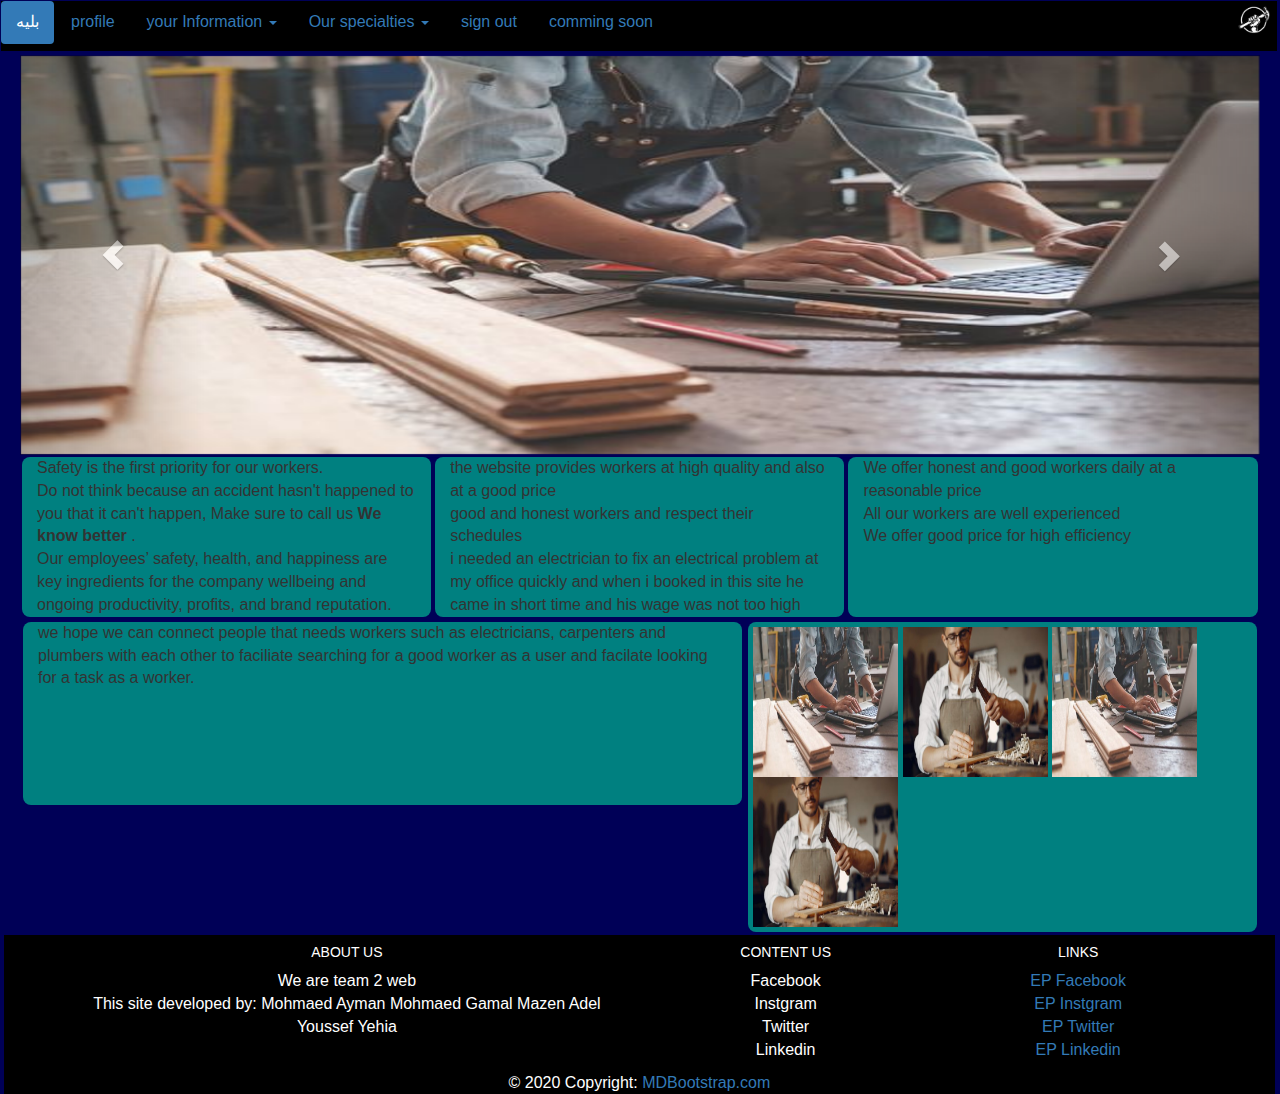
==== index.html @ 228325eb "booking progress" ====
<!doctype html>
   <html class="no-js" lang=""> 
    <head>
        <meta charset="utf-8">
        <meta http-equiv="X-UA-Compatible" content="IE=edge,chrome=1">
        <title>بلية</title>
        <meta name="description" content="www.bleah.com">
        <meta name="viewport" content="width=device-width, initial-scale=1">
        <link rel="apple-touch-icon" href="apple-touch-icon.png">
        <link rel="stylesheet" href="css/bootstrap.min.css">
        <link rel="stylesheet" href="css/style.css">
        <link rel="stylesheet" href="css/bootstrap-theme.min.css">
        <link rel="stylesheet" href="css/main.css">

        <script src="js/vendor/modernizr-2.8.3-respond-1.4.2.min.js"></script>
    </head>
<body>
  <!--navs-->
 <ul class="nav nav-pills">
  <li role="presentation" class="active"><a href="#">بليه</a></li>
  <li role="presentation"><a href="#">profile <output></output></a></li>

  <li role="presentation" class="dropdown"> <!--drop down-->
    <a class="dropdown-toggle" data-toggle="dropdown" href="#" role="button" aria-haspopup="true" aria-expanded="false">
      your Information <span class="caret"></span>
    </a>
    <ul class="dropdown-menu"> <!--drop down menu-->
      <li> <img src="images/User photo.jpeg" width="30" height="30" class="d-inline-block align-top" alt="username"> UserName:      </a></li>
      <li> <img src="images/User photo.jpeg" width="30" height="30" class="d-inline-block align-top" alt="Password"> Password:*********</a></li>
      <li><a href="#">History</a></li>
    </ul>

  <li role="presentation" class="dropdown"> <!--drop down-->
    <a class="dropdown-toggle" data-toggle="dropdown" href="#" role="button" aria-haspopup="true" aria-expanded="false">
      Our specialties <span class="caret"></span>
    </a>
    <ul class="dropdown-menu"> <!--drop down menu-->
     <li> <a href="carpenter.html" target="_blank" > Carpentry </a></li>
     <li> <a href="plumber.html" target="_blank" > Plumbing </a></li>
     <li> <a href="electrcian.html" target="_blank" > Electrician </a></li>
     <li> <a href="builder.html" target="_blank" > builder </a></li>
    </ul>
  <li role="presentation"><a href="Sign in.html">sign out <output></output></a></li>
  <li>
    <a class="nav-link disabled" href="#" tabindex="-1" aria-disabled="true">comming soon</a>
  </li>
  <img src="images/logo.png" alt="logo" class="logo">
 </ul> <!--end nav bar-->
<!-- carousel--> 
<div id="carousel_1" class="carousel slide  col-xs-12" data-ride="carousel">
  <!-- Wrapper for slides -->
  <div class="carousel-inner carousel" role="listbox">
    <div class="item active">
      <img src="images/image1.jpg" alt="..." class="image">
    </div>
    <div class="item">
      <img src="images/image2.jpg" alt="..." class="image">
    </div>
    <div class="item">
      <img src="images/image3.jpg" alt="..." class="image">
    </div>
  <!-- Controls -->
  <a class="left carousel-control" href="#carousel_1" role="button" data-slide="prev">
    <span class="glyphicon glyphicon-chevron-left" aria-hidden="true"></span>
    <span class="sr-only">Previous</span>
  </a>
  <a class="right carousel-control" href="#carousel_1" role="button" data-slide="next">
    <span class="glyphicon glyphicon-chevron-right" aria-hidden="true"></span>
    <span class="sr-only">Next</span>
  </a>
</div>
<div> <!--page content-->
<section class="safety col-xs-3 s1" >
  Safety is the first priority for our workers. <br>
  Do not think because an accident hasn't happened to you that it can't happen, Make sure to call us <b> We know better </b>.<br>
  Our employees’ safety, health, and happiness are key ingredients for the company wellbeing and ongoing productivity, profits, and brand reputation.

</section>
<section class="user_exp col-xs-3 s1">
  the website provides workers at high quality and also at a good price
  <br>
  good and honest workers and respect their schedules
  <br>
  i needed an electrician to fix an electrical problem at my office quickly and when i booked in this site he came in short time and his wage was not too high
  
</section>
<section class="benfits col-xs-3 s1">
  We offer honest and good workers daily at a reasonable price <br>
  All our workers are well experienced <br>
  We offer good price for high efficiency <br>
  <br> <br> <br>
 
</section>
<section class="col-xs-6 s2" >
  we hope we can connect people that needs workers such as  electricians, carpenters and plumbers
  with each other to faciliate searching for a good worker as a user and facilate looking for a task as a worker.<br><br><br><br><br><br> 
</section>
<section class="col-xs-5 s3" >
  <img src="images/image1.jpg" alt="Carpenter" class="image" height="120px" width="120px">
  <img src="images/image2.jpg" alt="Carpenter" class="image" height="120px" width="120px">
  <img src="images/image1.jpg" alt="Carpenter" class="image" height="120px" width="120px">
  <img src="images/image2.jpg" alt="Carpenter" class="image" height="120px" width="120px">

</section>
</div>
<!-- Footer -->
<footer class="bg-light text-center text-lg-start footer col-xs-12">
  <!-- Grid container -->
  <div class="container p-4">
    <!--Grid row-->
    <div class="row">
      <!--Grid column-->
      <div class="col-lg-6 col-md-12 mb-4 mb-md-0">
        <h5 class="text-uppercase">About us</h5>

        <p>
          We are team 2 web <br>
          This site developed by:
          Mohmaed Ayman 
          Mohmaed Gamal
          Mazen Adel 
          Youssef Yehia 
        </p>
      </div>
      <!--Grid column-->

      <!--Grid column-->
      <div class="col-lg-3 col-md-6 mb-4 mb-md-0">
        <h5 class="text-uppercase">Content us</h5>

        <ul class="list-unstyled mb-0">
          <li class="text-dark">
            Facebook
          </li>
          <li class="text-dark">
            Instgram
          </li>
          <li class="text-dark">
            Twitter
          </li>
          <li class="text-dark">
           Linkedin
          </li>
        </ul>
      </div>
      <!--Grid column-->

      <!--Grid column-->
      <div class="col-lg-3 col-md-6 mb-4 mb-md-0">
        <h5 class="text-uppercase mb-0">Links</h5>

        <ul class="list-unstyled">
          <li>
            <a href="https://www.facebook.com/Energia.Powered" target="_blank" class="text-dark">EP Facebook</a>
          </li>
          <li>
            <a href="https://www.instagram.com/energia.powered/?fbclid=IwAR1moLkjzfi2aq-xcdzWDclhKrVwkK8ukmv_k-6OnFuquRttloPzNG8AyZA" target="_blank" class="text-dark">EP Instgram</a>
          </li>
          <li>
            <a href="https://twitter.com/Energia_Powered?fbclid=IwAR32YRMbs3cCd4MhuRlnc6WKO5zk7wq3ntKbQWxp2Y4pCMOHPwoel1V16YU" target="_blank" class="text-dark">EP Twitter</a>
          </li>
          <li>
            <a href="https://www.linkedin.com/company/energiapowered/?fbclid=IwAR0dsP3boMwf7fpkGSDF7Jvu0dznEMnwcWSrIWxuc3-N-6U8J7nb_grwETk" target="_blank" class="text-dark">EP Linkedin</a>
          </li>
        </ul>
      </div>
      <!--Grid column-->
    </div>
    <!--Grid row-->
  </div>
  <!-- Grid container -->

  <!-- Copyright -->
  <div class="text-center p-3" style="background-color: rgba(0, 0, 0, 0.2);">
    © 2020 Copyright:
    <a class="text-dark" href="https://mdbootstrap.com/">MDBootstrap.com</a>
  </div>
  <!-- Copyright -->
</footer>
<!-- Footer -->
    </div> <!-- /container -->       
       <script src="//ajax.googleapis.com/ajax/libs/jquery/1.11.2/jquery.min.js"></script>
        <script>window.jQuery || document.write('<script src="js/vendor/jquery-1.11.2.min.js"><\/script>')</script>

        <script src="js/vendor/bootstrap.min.js"></script>

        <script src="js/main.js"></script>

        <!-- Google Analytics: change UA-XXXXX-X to be your site's ID. -->
        <script>
            (function(b,o,i,l,e,r){b.GoogleAnalyticsObject=l;b[l]||(b[l]=
            function(){(b[l].q=b[l].q||[]).push(arguments)});b[l].l=+new Date;
            e=o.createElement(i);r=o.getElementsByTagName(i)[0];
            e.src='//www.google-analytics.com/analytics.js';
            r.parentNode.insertBefore(e,r)}(window,document,'script','ga'));
            ga('create','UA-XXXXX-X','auto');ga('send','pageview');
        </script>
    </body>
</html>
---- css/style.css ----
body{
    padding: 5px;
    font-size: medium;
    background-color:rgb(0, 0, 87);
}
.nav {background-color:black;  position: relative; bottom: 4px; right: 4px; width: 100.5%;}
.carousel-inner > .item > img {
    width:100%;
    height:400px;
    padding: 1px;
  }

.image {
    height: 150px;
    width: 145px;
}

.logo {
    height: 40px;
    float: right
    ;
}
.footer { 
    background-color:black;
    color: white;
    text-align: center;
    width:102.5% ;
    position: relative; right: 1.3%;
}
.s1 {background-color: teal; border-radius: 8px; margin: 2px; width: 33%;}
.s2 {background-color: teal; border-radius: 8px; margin: 3px; width: 58%; }
.s3 {background-color: teal; border-radius: 8px; margin: 3px; width: 41%; padding: 5px;}

.user {
    position: relative; bottom:380%; right: 35%;
}
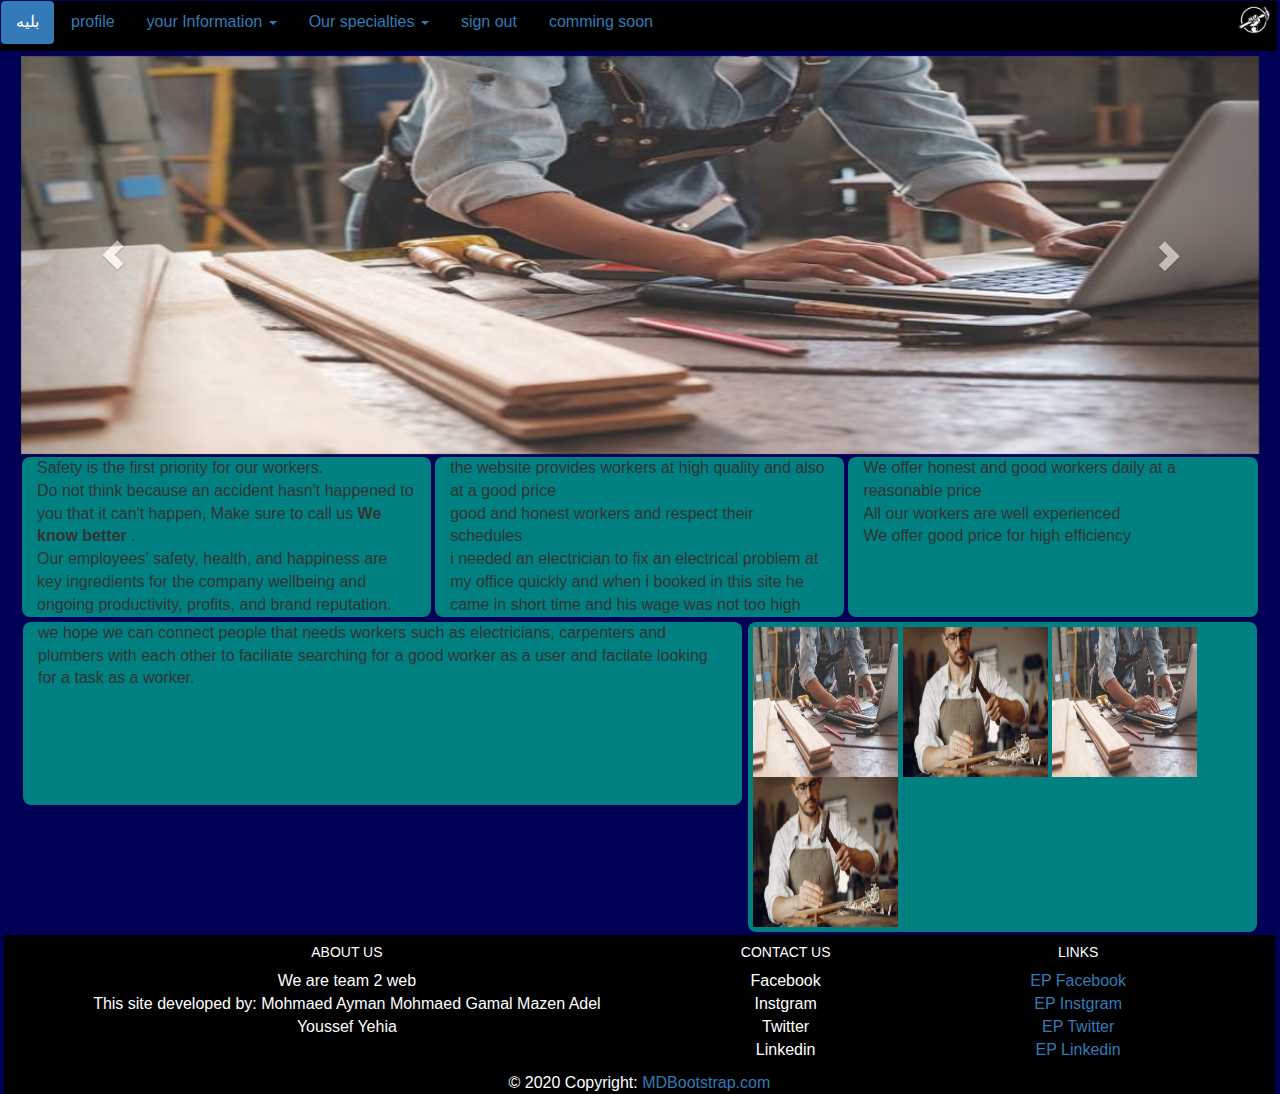
==== commit 1ac86888: "progress" ====
--- a/index.html
+++ b/index.html
@@ -126,7 +126,7 @@
 
       <!--Grid column-->
       <div class="col-lg-3 col-md-6 mb-4 mb-md-0">
-        <h5 class="text-uppercase">Content us</h5>
+        <h5 class="text-uppercase">Contact us</h5>
 
         <ul class="list-unstyled mb-0">
           <li class="text-dark">
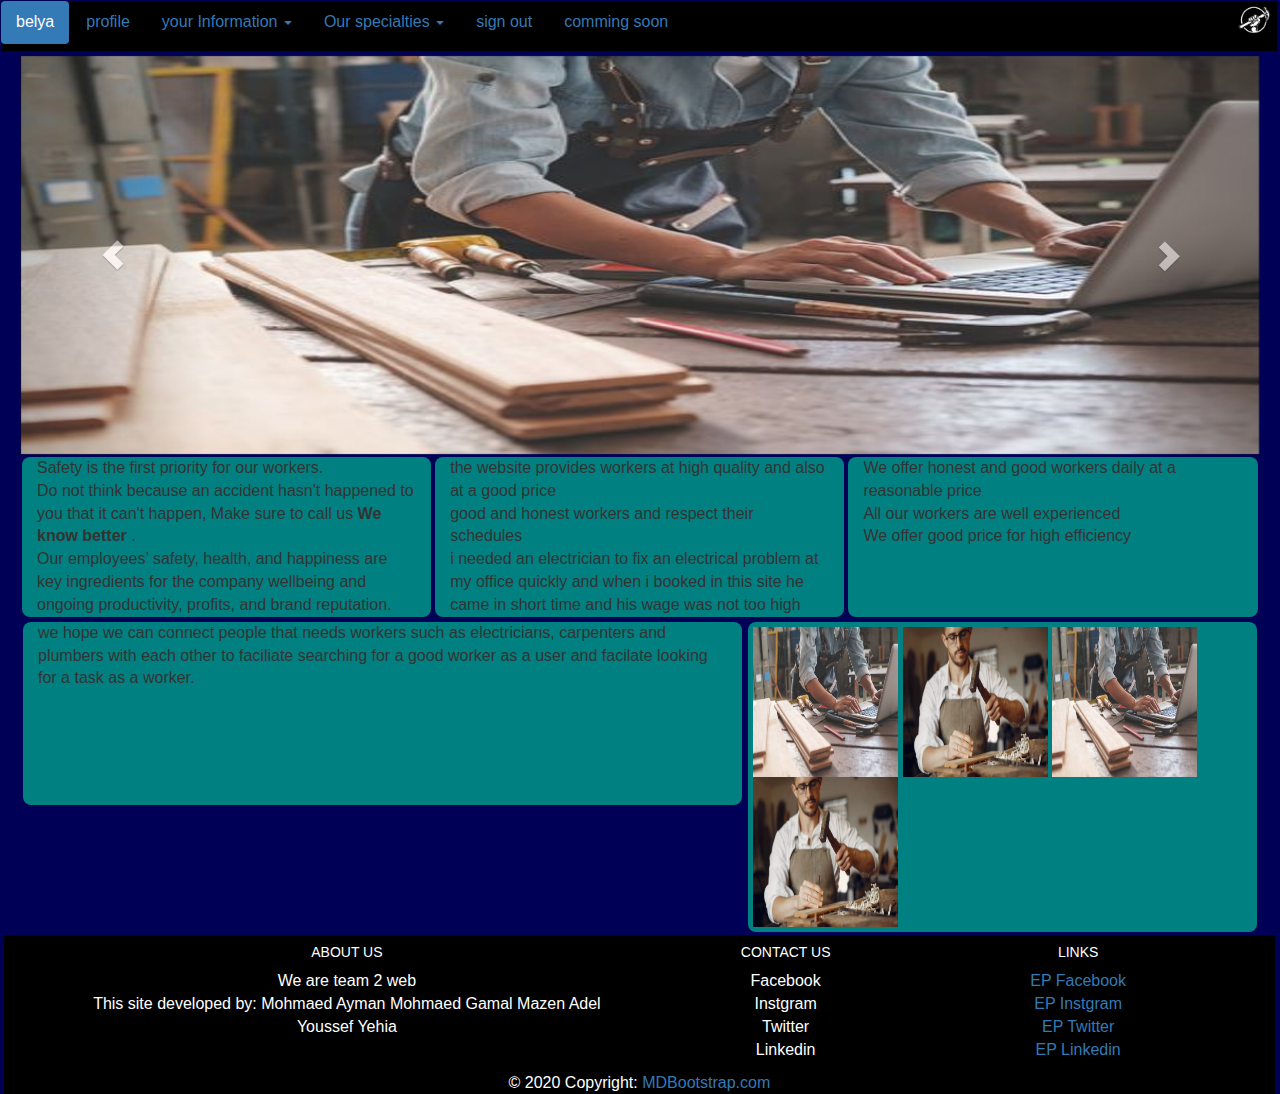
==== commit 9563b630: "belya" ====
--- a/index.html
+++ b/index.html
@@ -17,7 +17,7 @@
 <body>
   <!--navs-->
  <ul class="nav nav-pills">
-  <li role="presentation" class="active"><a href="#">بليه</a></li>
+  <li role="presentation" class="active"><a href="#">belya</a></li>
   <li role="presentation"><a href="#">profile <output></output></a></li>
 
   <li role="presentation" class="dropdown"> <!--drop down-->
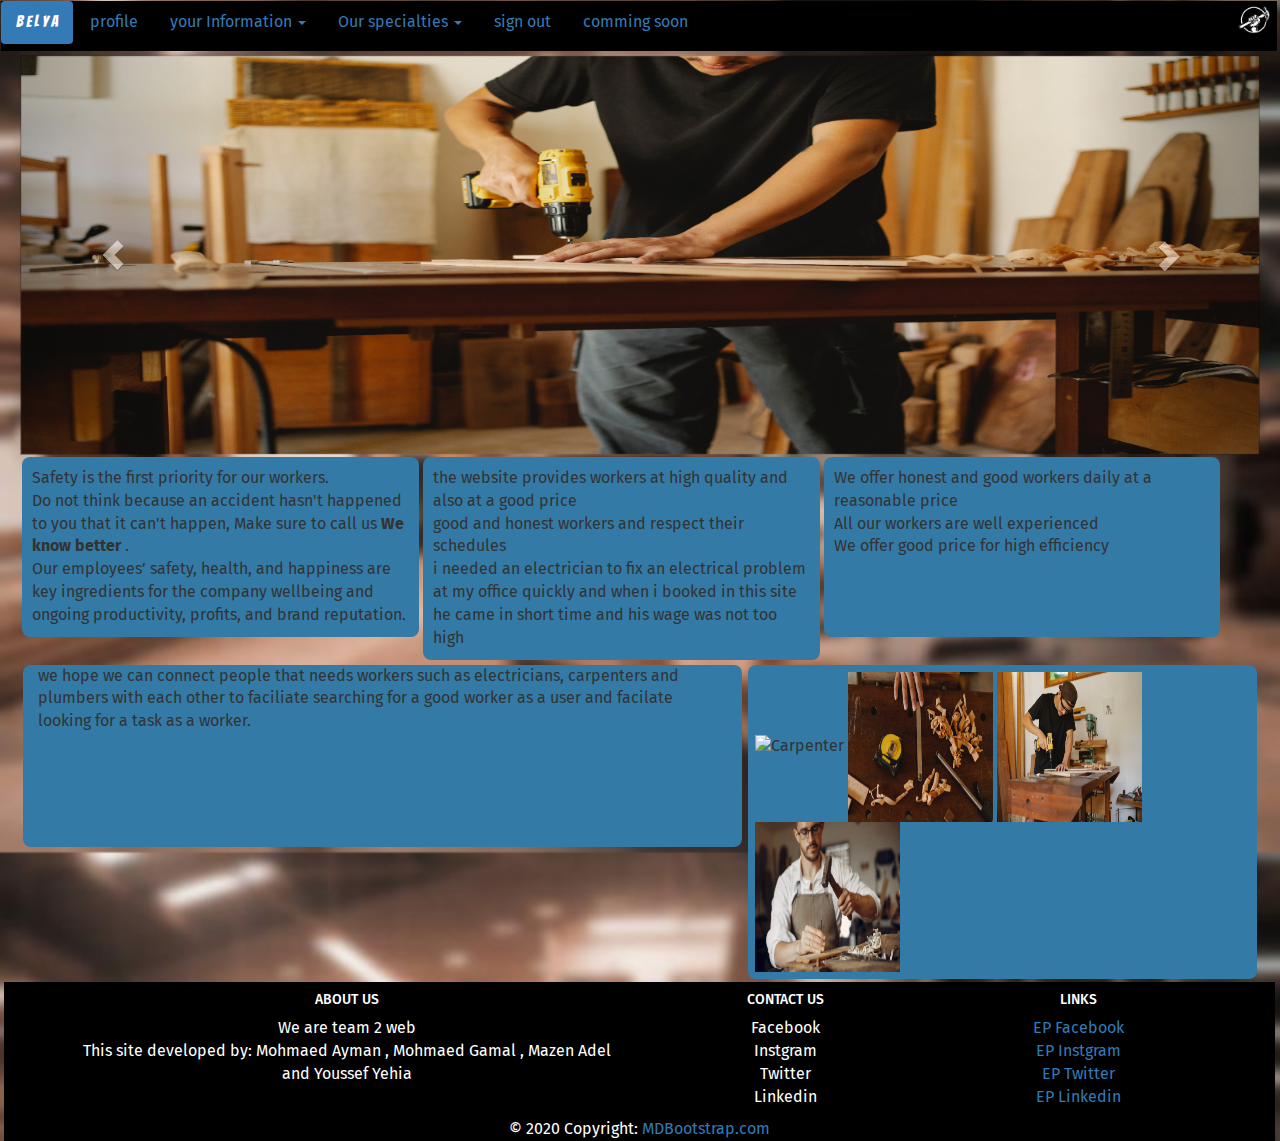
==== commit d1ae536a: "book button" ====
--- a/index.html
+++ b/index.html
@@ -3,21 +3,23 @@
     <head>
         <meta charset="utf-8">
         <meta http-equiv="X-UA-Compatible" content="IE=edge,chrome=1">
-        <title>بلية</title>
-        <meta name="description" content="www.bleah.com">
+        <title>Belya</title>
+        <meta name="description" content="www.belya.com">
+        <link rel="shortout icon" type="image/x-icon" href="images/logo.jpg">
         <meta name="viewport" content="width=device-width, initial-scale=1">
         <link rel="apple-touch-icon" href="apple-touch-icon.png">
         <link rel="stylesheet" href="css/bootstrap.min.css">
         <link rel="stylesheet" href="css/style.css">
         <link rel="stylesheet" href="css/bootstrap-theme.min.css">
         <link rel="stylesheet" href="css/main.css">
-
+        <link href="https://fonts.googleapis.com/css2?family=Bangers&display=swap" rel="stylesheet">
+        <link href="https://fonts.googleapis.com/css2?family=Fira+Sans:ital@1&display=swap" rel="stylesheet">
         <script src="js/vendor/modernizr-2.8.3-respond-1.4.2.min.js"></script>
     </head>
 <body>
   <!--navs-->
  <ul class="nav nav-pills">
-  <li role="presentation" class="active"><a href="#">belya</a></li>
+  <li role="presentation" class="active title"><a href="#">b e l y a</a></li>
   <li role="presentation"><a href="#">profile <output></output></a></li>
 
   <li role="presentation" class="dropdown"> <!--drop down-->
@@ -40,7 +42,7 @@
      <li> <a href="electrcian.html" target="_blank" > Electrician </a></li>
      <li> <a href="builder.html" target="_blank" > builder </a></li>
     </ul>
-  <li role="presentation"><a href="Sign in.html">sign out <output></output></a></li>
+  <li role="presentation"><a href="Sign in (index).html">sign out <output></output></a></li>
   <li>
     <a class="nav-link disabled" href="#" tabindex="-1" aria-disabled="true">comming soon</a>
   </li>
@@ -51,13 +53,22 @@
   <!-- Wrapper for slides -->
   <div class="carousel-inner carousel" role="listbox">
     <div class="item active">
-      <img src="images/image1.jpg" alt="..." class="image">
+      <img src="images/slid.jpg" alt="carpenter" class="image">
     </div>
     <div class="item">
-      <img src="images/image2.jpg" alt="..." class="image">
+      <img src="images/slid1.jpg" alt="carpenter" class="image">
     </div>
     <div class="item">
-      <img src="images/image3.jpg" alt="..." class="image">
+      <img src="images/slid2.jpg" alt="carpenter" class="image">
+    </div>
+    <div class="item">
+      <img src="images/slid 3.jpg" alt="carpenter" class="image">
+    </div>
+    <div class="item">
+      <img src="images/slid4.jpg" alt="plumber" class="image">
+    </div>
+    <div class="item">
+      <img src="images/slid5.jpg" alt="electrcian" class="image">
     </div>
   <!-- Controls -->
   <a class="left carousel-control" href="#carousel_1" role="button" data-slide="prev">
@@ -94,12 +105,13 @@
 <section class="col-xs-6 s2" >
   we hope we can connect people that needs workers such as  electricians, carpenters and plumbers
   with each other to faciliate searching for a good worker as a user and facilate looking for a task as a worker.<br><br><br><br><br><br> 
+  
 </section>
 <section class="col-xs-5 s3" >
-  <img src="images/image1.jpg" alt="Carpenter" class="image" height="120px" width="120px">
-  <img src="images/image2.jpg" alt="Carpenter" class="image" height="120px" width="120px">
-  <img src="images/image1.jpg" alt="Carpenter" class="image" height="120px" width="120px">
-  <img src="images/image2.jpg" alt="Carpenter" class="image" height="120px" width="120px">
+  <img src="images/pic.jpg" alt="Carpenter" class="image" height="120px" width="120px">
+  <img src="images/pic 2.jpg" alt="Carpenter" class="image" height="120px" width="120px">
+  <img src="images/pic3.jpg" alt="Carpenter" class="image" height="120px" width="120px">
+  <img src="images/pic4.jpg" alt="Carpenter" class="image" height="120px" width="40px">
 
 </section>
 </div>
@@ -116,10 +128,7 @@
         <p>
           We are team 2 web <br>
           This site developed by:
-          Mohmaed Ayman 
-          Mohmaed Gamal
-          Mazen Adel 
-          Youssef Yehia 
+          Mohmaed Ayman , Mohmaed Gamal , Mazen Adel and Youssef Yehia 
         </p>
       </div>
       <!--Grid column-->
@@ -181,19 +190,7 @@
     </div> <!-- /container -->       
        <script src="//ajax.googleapis.com/ajax/libs/jquery/1.11.2/jquery.min.js"></script>
         <script>window.jQuery || document.write('<script src="js/vendor/jquery-1.11.2.min.js"><\/script>')</script>
-
         <script src="js/vendor/bootstrap.min.js"></script>
-
         <script src="js/main.js"></script>
-
-        <!-- Google Analytics: change UA-XXXXX-X to be your site's ID. -->
-        <script>
-            (function(b,o,i,l,e,r){b.GoogleAnalyticsObject=l;b[l]||(b[l]=
-            function(){(b[l].q=b[l].q||[]).push(arguments)});b[l].l=+new Date;
-            e=o.createElement(i);r=o.getElementsByTagName(i)[0];
-            e.src='//www.google-analytics.com/analytics.js';
-            r.parentNode.insertBefore(e,r)}(window,document,'script','ga'));
-            ga('create','UA-XXXXX-X','auto');ga('send','pageview');
-        </script>
     </body>
 </html>
--- a/css/style.css
+++ b/css/style.css
@@ -1,15 +1,24 @@
 body{
     padding: 5px;
     font-size: medium;
-    background-color:rgb(0, 0, 87);
+    background-image: url("../images/carpenter.jpg");
+    font-family: 'Fira Sans', sans-serif;
+    height: 100%;
+    width: 100%;
+    background-size: 100%;
+    display: block;
 }
+
+
 .nav {background-color:black;  position: relative; bottom: 4px; right: 4px; width: 100.5%;}
 .carousel-inner > .item > img {
     width:100%;
     height:400px;
     padding: 1px;
   }
-
+.title {
+    font-family: 'Bangers', cursive;
+}
 .image {
     height: 150px;
     width: 145px;
@@ -27,11 +36,18 @@
     width:102.5% ;
     position: relative; right: 1.3%;
 }
-.s1 {background-color: teal; border-radius: 8px; margin: 2px; width: 33%;}
-.s2 {background-color: teal; border-radius: 8px; margin: 3px; width: 58%; }
-.s3 {background-color: teal; border-radius: 8px; margin: 3px; width: 41%; padding: 5px;}
+.s1 {background-color: #337AA6; border-radius: 8px; margin: 6px; width: 32.3%; padding: 10px ;}
+.s2 {background-color: #337AA6; border-radius: 8px; margin: 3px; width: 58%; }
+.s3 {background-color: #337AA6; border-radius: 8px; margin: 3px; width: 41%; padding: 7px;}
 
 .user {
     position: relative; bottom:380%; right: 35%;
 }
+@media (max-width: 1300px) {
+    body { 
+        height: 100%;
+        width: 100%;
+ }
+ .s1 {width: 32%; margin: 2px;}
+}
 
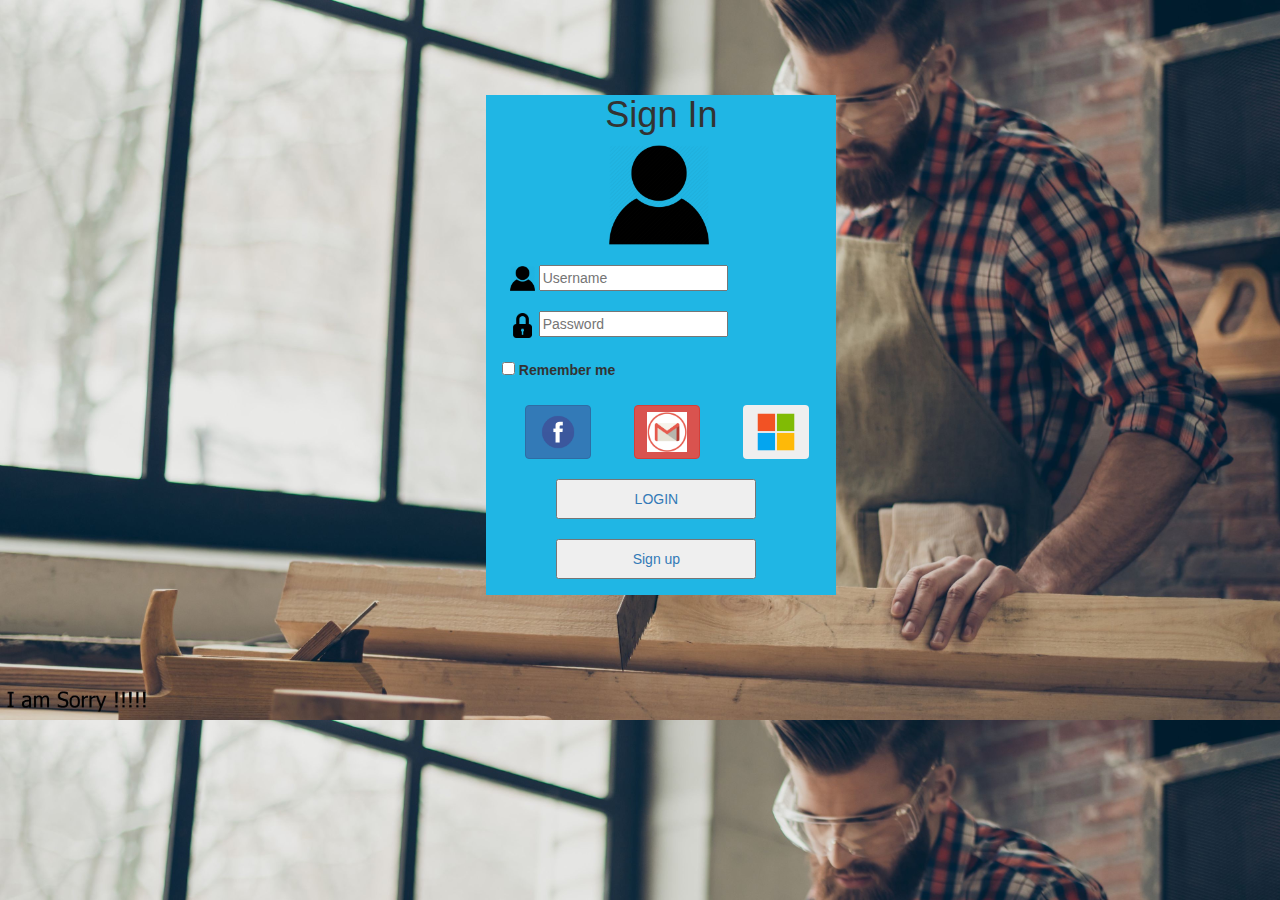
==== commit 00096803: "progress" ====
--- a/index.html
+++ b/index.html
@@ -1,196 +1,39 @@
-<!doctype html>
-   <html class="no-js" lang=""> 
-    <head>
-        <meta charset="utf-8">
-        <meta http-equiv="X-UA-Compatible" content="IE=edge,chrome=1">
-        <title>Belya</title>
-        <meta name="description" content="www.belya.com">
-        <link rel="shortout icon" type="image/x-icon" href="images/logo.jpg">
-        <meta name="viewport" content="width=device-width, initial-scale=1">
-        <link rel="apple-touch-icon" href="apple-touch-icon.png">
-        <link rel="stylesheet" href="css/bootstrap.min.css">
-        <link rel="stylesheet" href="css/style.css">
-        <link rel="stylesheet" href="css/bootstrap-theme.min.css">
-        <link rel="stylesheet" href="css/main.css">
-        <link href="https://fonts.googleapis.com/css2?family=Bangers&display=swap" rel="stylesheet">
-        <link href="https://fonts.googleapis.com/css2?family=Fira+Sans:ital@1&display=swap" rel="stylesheet">
-        <script src="js/vendor/modernizr-2.8.3-respond-1.4.2.min.js"></script>
-    </head>
+<!DOCTYPE html>
+<html lang="en">
+<head>
+    <meta charset="UTF-8">
+    <meta http-equiv="X-UA-Compatible" content="IE=edge">
+    <meta name="viewport" content="width=device-width, initial-scale=1.0">
+    <link rel="shortout icon" type="image/x-icon" href="images/logo.jpg">
+    <link rel="stylesheet" href="css/style for sign.css">
+    <script src="https://ajax.googleapis.com/ajax/libs/jquery/3.5.1/jquery.min.js"></script>  
+  <script src="https://maxcdn.bootstrapcdn.com/bootstrap/3.4.1/js/bootstrap.min.js"></script>
+<link rel="stylesheet" href="css/bootstrap.css"/>
+
+    <title>Sign in</title>
+</head>
+
 <body>
-  <!--navs-->
- <ul class="nav nav-pills">
-  <li role="presentation" class="active title"><a href="#">b e l y a</a></li>
-  <li role="presentation"><a href="#">profile <output></output></a></li>
+    <div class="In">
+<h1>Sign In</h1>
+<img src="images/Signin.png" alt="logo" id="logoin">
+<form>
+    <br>&nbsp;&nbsp;&nbsp;&nbsp;&nbsp;&nbsp;<img src="images/Signin.png" alt="logo" class="locklogo">
+    <input type="text" placeholder="Username"><br>
+   <br>&nbsp;&nbsp;&nbsp;&nbsp;&nbsp;&nbsp;<img src="images/lock-512.webp" alt="logo" class="locklogo">
+    <input type="text" placeholder="Password" ><br>
+    <br>&nbsp;&nbsp;&nbsp;&nbsp;<input type="checkbox">
+    <label for="Remeber">Remember me </label><br>
+</form>
+<br>&nbsp;&nbsp;&nbsp;&nbsp;&nbsp;&nbsp;&nbsp;&nbsp;&nbsp;&nbsp;<a href="https://www.facebook.com/" target="_self"><button type="button" class="btn btn-primary"><img src="images/Facebook.png" class="social"></button></a>
+&nbsp;&nbsp;&nbsp;&nbsp;&nbsp;&nbsp;&nbsp;&nbsp;&nbsp;&nbsp;<a href="https://mail.google.com/" target="_self"><button type="button" class="btn btn-danger"><img src="images/Gmail.png" class="social"></button></a>
+&nbsp;&nbsp;&nbsp;&nbsp;&nbsp;&nbsp;&nbsp;&nbsp;&nbsp;&nbsp;<a href="https://login.live.com/" target="_self"><button type="button" class="btn btn-light"><img src="images/microsoft.png" class="social"></button></a>
+<br>
+    <br><a href="home page.html" target="_self"><button class="buttons">LOGIN</button></a><br>
+    <br><a href="Sign up.html" target="_self"><button class="buttons">Sign up</button></a><br>
 
-  <li role="presentation" class="dropdown"> <!--drop down-->
-    <a class="dropdown-toggle" data-toggle="dropdown" href="#" role="button" aria-haspopup="true" aria-expanded="false">
-      your Information <span class="caret"></span>
-    </a>
-    <ul class="dropdown-menu"> <!--drop down menu-->
-      <li> <img src="images/User photo.jpeg" width="30" height="30" class="d-inline-block align-top" alt="username"> UserName:      </a></li>
-      <li> <img src="images/User photo.jpeg" width="30" height="30" class="d-inline-block align-top" alt="Password"> Password:*********</a></li>
-      <li><a href="#">History</a></li>
-    </ul>
 
-  <li role="presentation" class="dropdown"> <!--drop down-->
-    <a class="dropdown-toggle" data-toggle="dropdown" href="#" role="button" aria-haspopup="true" aria-expanded="false">
-      Our specialties <span class="caret"></span>
-    </a>
-    <ul class="dropdown-menu"> <!--drop down menu-->
-     <li> <a href="carpenter.html" target="_blank" > Carpentry </a></li>
-     <li> <a href="plumber.html" target="_blank" > Plumbing </a></li>
-     <li> <a href="electrcian.html" target="_blank" > Electrician </a></li>
-     <li> <a href="builder.html" target="_blank" > builder </a></li>
-    </ul>
-  <li role="presentation"><a href="Sign in (index).html">sign out <output></output></a></li>
-  <li>
-    <a class="nav-link disabled" href="#" tabindex="-1" aria-disabled="true">comming soon</a>
-  </li>
-  <img src="images/logo.png" alt="logo" class="logo">
- </ul> <!--end nav bar-->
-<!-- carousel--> 
-<div id="carousel_1" class="carousel slide  col-xs-12" data-ride="carousel">
-  <!-- Wrapper for slides -->
-  <div class="carousel-inner carousel" role="listbox">
-    <div class="item active">
-      <img src="images/slid.jpg" alt="carpenter" class="image">
-    </div>
-    <div class="item">
-      <img src="images/slid1.jpg" alt="carpenter" class="image">
-    </div>
-    <div class="item">
-      <img src="images/slid2.jpg" alt="carpenter" class="image">
-    </div>
-    <div class="item">
-      <img src="images/slid 3.jpg" alt="carpenter" class="image">
-    </div>
-    <div class="item">
-      <img src="images/slid4.jpg" alt="plumber" class="image">
-    </div>
-    <div class="item">
-      <img src="images/slid5.jpg" alt="electrcian" class="image">
-    </div>
-  <!-- Controls -->
-  <a class="left carousel-control" href="#carousel_1" role="button" data-slide="prev">
-    <span class="glyphicon glyphicon-chevron-left" aria-hidden="true"></span>
-    <span class="sr-only">Previous</span>
-  </a>
-  <a class="right carousel-control" href="#carousel_1" role="button" data-slide="next">
-    <span class="glyphicon glyphicon-chevron-right" aria-hidden="true"></span>
-    <span class="sr-only">Next</span>
-  </a>
-</div>
-<div> <!--page content-->
-<section class="safety col-xs-3 s1" >
-  Safety is the first priority for our workers. <br>
-  Do not think because an accident hasn't happened to you that it can't happen, Make sure to call us <b> We know better </b>.<br>
-  Our employees’ safety, health, and happiness are key ingredients for the company wellbeing and ongoing productivity, profits, and brand reputation.
+ </div>
 
-</section>
-<section class="user_exp col-xs-3 s1">
-  the website provides workers at high quality and also at a good price
-  <br>
-  good and honest workers and respect their schedules
-  <br>
-  i needed an electrician to fix an electrical problem at my office quickly and when i booked in this site he came in short time and his wage was not too high
-  
-</section>
-<section class="benfits col-xs-3 s1">
-  We offer honest and good workers daily at a reasonable price <br>
-  All our workers are well experienced <br>
-  We offer good price for high efficiency <br>
-  <br> <br> <br>
- 
-</section>
-<section class="col-xs-6 s2" >
-  we hope we can connect people that needs workers such as  electricians, carpenters and plumbers
-  with each other to faciliate searching for a good worker as a user and facilate looking for a task as a worker.<br><br><br><br><br><br> 
-  
-</section>
-<section class="col-xs-5 s3" >
-  <img src="images/pic.jpg" alt="Carpenter" class="image" height="120px" width="120px">
-  <img src="images/pic 2.jpg" alt="Carpenter" class="image" height="120px" width="120px">
-  <img src="images/pic3.jpg" alt="Carpenter" class="image" height="120px" width="120px">
-  <img src="images/pic4.jpg" alt="Carpenter" class="image" height="120px" width="40px">
-
-</section>
-</div>
-<!-- Footer -->
-<footer class="bg-light text-center text-lg-start footer col-xs-12">
-  <!-- Grid container -->
-  <div class="container p-4">
-    <!--Grid row-->
-    <div class="row">
-      <!--Grid column-->
-      <div class="col-lg-6 col-md-12 mb-4 mb-md-0">
-        <h5 class="text-uppercase">About us</h5>
-
-        <p>
-          We are team 2 web <br>
-          This site developed by:
-          Mohmaed Ayman , Mohmaed Gamal , Mazen Adel and Youssef Yehia 
-        </p>
-      </div>
-      <!--Grid column-->
-
-      <!--Grid column-->
-      <div class="col-lg-3 col-md-6 mb-4 mb-md-0">
-        <h5 class="text-uppercase">Contact us</h5>
-
-        <ul class="list-unstyled mb-0">
-          <li class="text-dark">
-            Facebook
-          </li>
-          <li class="text-dark">
-            Instgram
-          </li>
-          <li class="text-dark">
-            Twitter
-          </li>
-          <li class="text-dark">
-           Linkedin
-          </li>
-        </ul>
-      </div>
-      <!--Grid column-->
-
-      <!--Grid column-->
-      <div class="col-lg-3 col-md-6 mb-4 mb-md-0">
-        <h5 class="text-uppercase mb-0">Links</h5>
-
-        <ul class="list-unstyled">
-          <li>
-            <a href="https://www.facebook.com/Energia.Powered" target="_blank" class="text-dark">EP Facebook</a>
-          </li>
-          <li>
-            <a href="https://www.instagram.com/energia.powered/?fbclid=IwAR1moLkjzfi2aq-xcdzWDclhKrVwkK8ukmv_k-6OnFuquRttloPzNG8AyZA" target="_blank" class="text-dark">EP Instgram</a>
-          </li>
-          <li>
-            <a href="https://twitter.com/Energia_Powered?fbclid=IwAR32YRMbs3cCd4MhuRlnc6WKO5zk7wq3ntKbQWxp2Y4pCMOHPwoel1V16YU" target="_blank" class="text-dark">EP Twitter</a>
-          </li>
-          <li>
-            <a href="https://www.linkedin.com/company/energiapowered/?fbclid=IwAR0dsP3boMwf7fpkGSDF7Jvu0dznEMnwcWSrIWxuc3-N-6U8J7nb_grwETk" target="_blank" class="text-dark">EP Linkedin</a>
-          </li>
-        </ul>
-      </div>
-      <!--Grid column-->
-    </div>
-    <!--Grid row-->
-  </div>
-  <!-- Grid container -->
-
-  <!-- Copyright -->
-  <div class="text-center p-3" style="background-color: rgba(0, 0, 0, 0.2);">
-    © 2020 Copyright:
-    <a class="text-dark" href="https://mdbootstrap.com/">MDBootstrap.com</a>
-  </div>
-  <!-- Copyright -->
-</footer>
-<!-- Footer -->
-    </div> <!-- /container -->       
-       <script src="//ajax.googleapis.com/ajax/libs/jquery/1.11.2/jquery.min.js"></script>
-        <script>window.jQuery || document.write('<script src="js/vendor/jquery-1.11.2.min.js"><\/script>')</script>
-        <script src="js/vendor/bootstrap.min.js"></script>
-        <script src="js/main.js"></script>
-    </body>
-</html>
+</body>
+</html>--- a/css/style for sign.css
+++ b/css/style for sign.css
@@ -0,0 +1,49 @@
+body {
+    background-image: url(../images/back-ground.jpg);
+    background-size: 100%;
+    height: 100%;
+}
+/* da el goz2 el 5as b el div ale fe sign in  */
+.In {
+    width: 350px;
+    height: 500px;
+    background-color: rgb(32, 182, 228);
+    margin-left: 38%;
+    margin-top: 75px;
+}
+
+h1 {
+    text-align: center;
+}
+
+#logoin {
+    width: 100px;
+    height: 100px;
+    margin-left: 35%;
+}
+
+.locklogo {
+    width: 25px;
+    height: 25px;
+}
+
+.buttons {
+    margin-left: 20%;
+    height: 40px;
+    width: 200px;
+}
+/* da goz2 zrayr el bootstrap */
+.social{ width: 40px;
+    height: 40px;
+}
+/* da goz2 el media query */
+@media(max-width: 576px){
+body{
+    
+    background-size: 100%;
+}
+.In{
+    margin-left: 15%; 
+}
+}
+/* l7d hna da el Css bta3 el sign in */